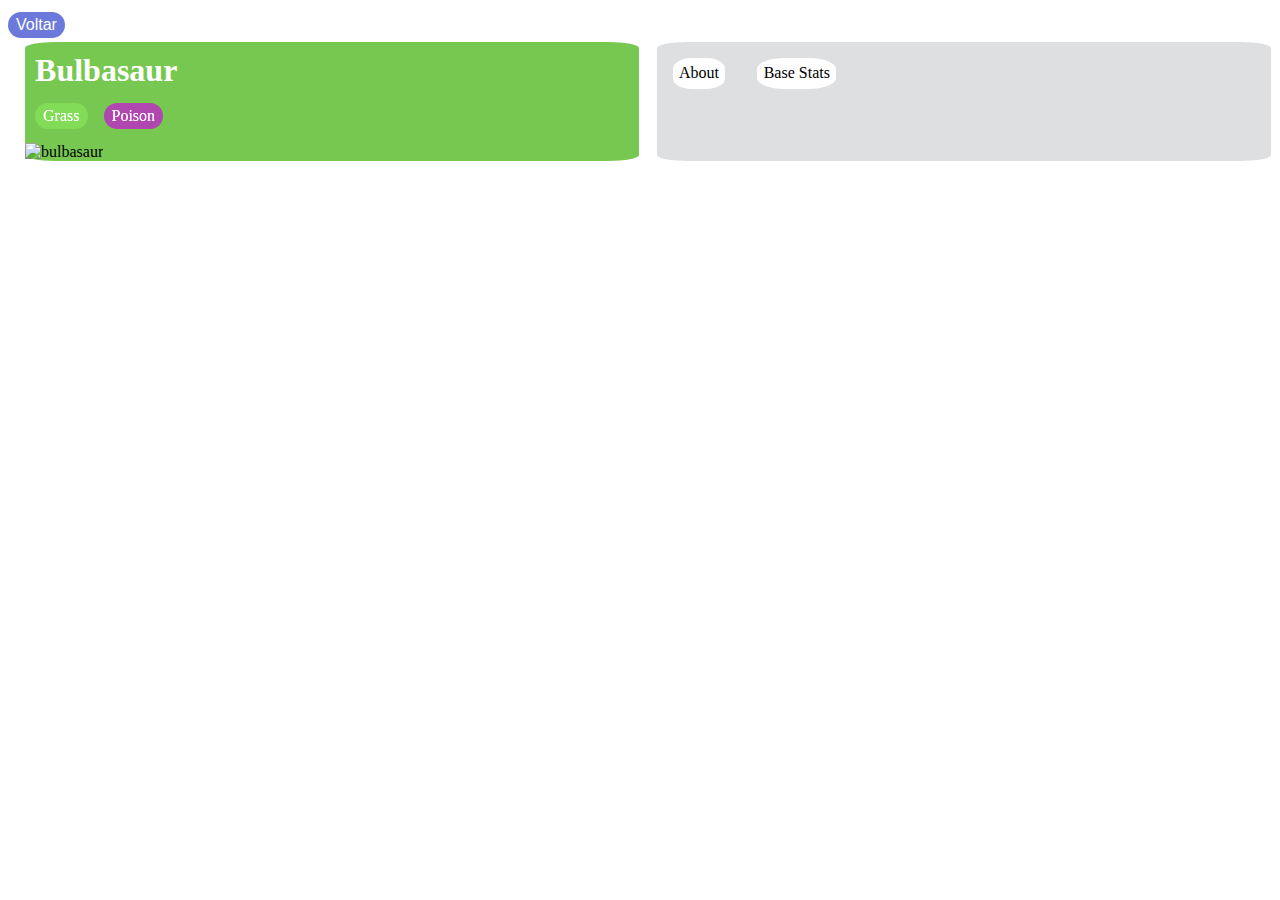
==== pokemon_profile.html @ c89489cd "refactor: change name of file" ====
<!DOCTYPE html>
<html lang="pt-BR">

<head>
    <meta charset="UTF-8">
    <meta http-equiv="X-UA-Compatible" content="IE=edge">
    <meta name="viewport" content="width=device-width, initial-scale=1.0">
    <title>Pokedex</title>

    <!-- Normalize CSS -->
    <link rel="stylesheet" href="https://cdnjs.cloudflare.com/ajax/libs/normalize/8.0.1/normalize.min.css"
        integrity="sha512-NhSC1YmyruXifcj/KFRWoC561YpHpc5Jtzgvbuzx5VozKpWvQ+4nXhPdFgmx8xqexRcpAglTj9sIBWINXa8x5w=="
        crossorigin="anonymous" referrerpolicy="no-referrer" />

    <!-- Font Roboto -->
    <link rel="preconnect" href="https://fonts.googleapis.com">
    <link rel="preconnect" href="https://fonts.gstatic.com" crossorigin>
    <link href="https://fonts.googleapis.com/css2?family=Roboto:wght@100;300;500;700&display=swap" rel="stylesheet">

    <!-- Nosso CSS -->
    <link rel="stylesheet" href="/assets/css/global.css">
    <link rel="stylesheet" href="/assets/css/pokemon_profile.css">
    <link rel="stylesheet" href="/assets/css/colors.css">
</head>

<body>
    <!-- Botão para voltar para página de lista -->
    <button type="button" class="back_button" onclick="window.location.href='index.html'">Voltar</button>

    <section class="content">
        <!-- Seção de informações básicas -->
        <section class="basic grass">
            <h1 class="name">Bulbasaur</h1>
            <ol class="types">
                <li class="type grass">Grass</li>
                <li class="type poison"> Poison</li>
            </ol>

            <img src="https://raw.githubusercontent.com/PokeAPI/sprites/master/sprites/pokemon/other/dream-world/1.svg"
                alt="bulbasaur">
        </section>

        <!-- Seção de detalhes -->
        <section class="details">

            <div class="menu">
                <div class="menu_option" onclick="showItems('about')">About</div>
                <div class="menu_option" onclick="showItems('base_stats')">Base Stats</div>
            </div>

            <div class="menu_items" id="about">
                <ol>
                    <li id="species">Species: Seed</li>
                    <li id="height">Height: 0.70cm</li>
                    <li id="weight">Weight: 6.9kg</li>
                    <li id="abilities">Abilities: Overgrow, Chlorophyl</li>
                </ol>
            </div>

            <div class="menu_items" id="base_stats">
                <ol>
                    <li id="hp">HP: 100</li>
                    <li id="attack">Attack: 100</li>
                    <li id="defense">Defense: 80</li>
                </ol>
            </div>


        </section>
    </section>

    <!-- Nosso JS -->
    <script src="/assets/js/pokemon-model.js"></script>
    <script src="/assets/js/poke-api.js"></script>
    <script src="/assets/js/main.js"></script>
</body>

</html>
---- assets/css/pokemon_profile.css ----
.back_button{
    padding: .25rem .5rem;
    margin: .25rem 0;
    font-size: 1rem;
    color: #fff;
    background-color: #6c79db;
    border: none;
    border-radius: 1rem;
}

.content{
    width: 100vw;
    padding: 0;
    margin: 0;
    display: flex;
    justify-content: space-evenly;
}

.basic, .details{
    flex-basis: 48%;
    border-radius: 5%;
}

.content .basic .name{
    padding: 0;
    margin: .625rem;
    color: #fff;
}

.content .basic .types{
    display: flex;
    flex-direction: row;
    padding: 0;
    margin: .625rem;
    gap: 1rem;
    list-style: none;
    color: #fff;

}
.content .basic .types .type {
    color: #fff;
    padding: .25rem .5rem;
    margin: .25rem 0;
    border-radius: 1rem;
    filter: brightness(1.1);
    text-align: center;
}

.content .basic .img{
    max-width: 100%;
    height: 150px;
}

.content .details{
    background-color: #dddfe1;
    margin: 0;
}

.content .details .menu{
    display: flex;
}

.content .details .menu_option{
    margin: 1rem;
    cursor: pointer;
    background-color: #fff;
    padding: .4rem;
    border-radius: 35%;
}

.content .details .menu_option:hover{
    background-color: rebeccapurple;
    color: #fff;
}

.content .details .menu_items{
    display: none;
}

.content .details .menu_items.active{
    display: block;

}

.content .details .menu_items ol{
    list-style: none;
}
---- assets/css/colors.css ----
.normal {
    background-color: #a6a877;
}

.grass {
    background-color: #77c850;
}

.fire {
    background-color: #ee7f30;
}

.water {
    background-color: #678fee;
}

.electric {
    background-color: #f7cf2e;
}

.ice {
    background-color: #98d5d7;
}

.ground {
    background-color: #dfbf69;
}

.flying {
    background-color: #a98ff0;
}

.poison {
    background-color: #a040a0;
}

.fighting {
    background-color: #bf3029;
}

.psychic {
    background-color: #f65687;
}

.dark {
    background-color: #725847;
}

.rock {
    background-color: #b8a137;
}

.bug {
    background-color: #a8b720;
}

.ghost {
    background-color: #6e5896;
}

.steel {
    background-color: #b9b7cf;
}

.dragon {
    background-color: #6f38f6;
}

.fairy {
    background-color: #f9aec7;
}
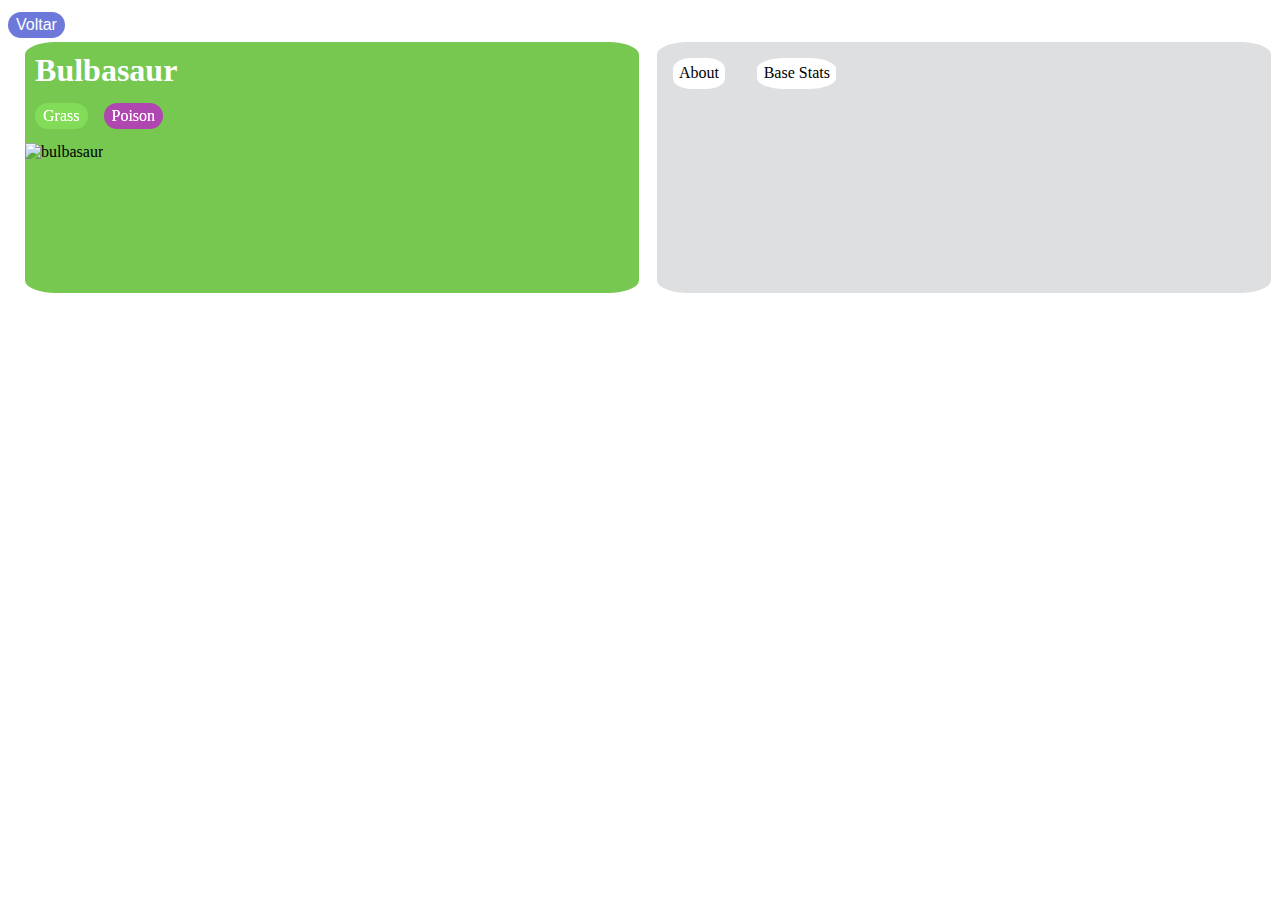
==== commit e400d680: "feat: add div img" ====
--- a/pokemon_profile.html
+++ b/pokemon_profile.html
@@ -36,8 +36,10 @@
                 <li class="type poison"> Poison</li>
             </ol>
 
-            <img src="https://raw.githubusercontent.com/PokeAPI/sprites/master/sprites/pokemon/other/dream-world/1.svg"
-                alt="bulbasaur">
+            <div class="img">
+                <img src="https://raw.githubusercontent.com/PokeAPI/sprites/master/sprites/pokemon/other/dream-world/1.svg"
+                    alt="bulbasaur">
+            </div>
         </section>
 
         <!-- Seção de detalhes -->
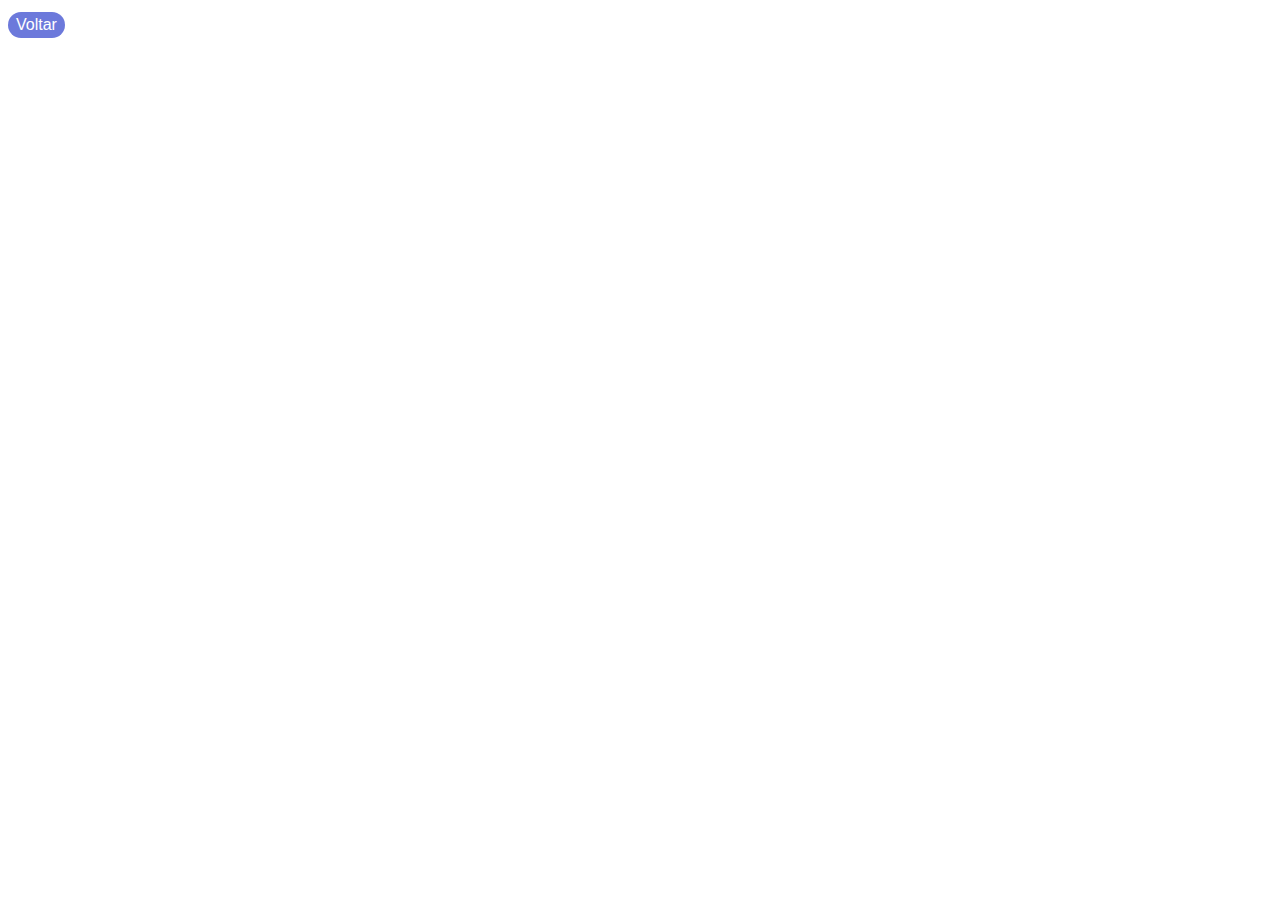
==== commit c86e4fc0: "feat: add html to detail pokemon, but dont add api logic" ====
--- a/pokemon_profile.html
+++ b/pokemon_profile.html
@@ -27,53 +27,15 @@
     <!-- Botão para voltar para página de lista -->
     <button type="button" class="back_button" onclick="window.location.href='index.html'">Voltar</button>
 
-    <section class="content">
-        <!-- Seção de informações básicas -->
-        <section class="basic grass">
-            <h1 class="name">Bulbasaur</h1>
-            <ol class="types">
-                <li class="type grass">Grass</li>
-                <li class="type poison"> Poison</li>
-            </ol>
-
-            <div class="img">
-                <img src="https://raw.githubusercontent.com/PokeAPI/sprites/master/sprites/pokemon/other/dream-world/1.svg"
-                    alt="bulbasaur">
-            </div>
-        </section>
-
-        <!-- Seção de detalhes -->
-        <section class="details">
-
-            <div class="menu">
-                <div class="menu_option" onclick="showItems('about')">About</div>
-                <div class="menu_option" onclick="showItems('base_stats')">Base Stats</div>
-            </div>
-
-            <div class="menu_items" id="about">
-                <ol>
-                    <li id="species">Species: Seed</li>
-                    <li id="height">Height: 0.70cm</li>
-                    <li id="weight">Weight: 6.9kg</li>
-                    <li id="abilities">Abilities: Overgrow, Chlorophyl</li>
-                </ol>
-            </div>
-
-            <div class="menu_items" id="base_stats">
-                <ol>
-                    <li id="hp">HP: 100</li>
-                    <li id="attack">Attack: 100</li>
-                    <li id="defense">Defense: 80</li>
-                </ol>
-            </div>
-
+    <section class="content" id="profileContent">
+        <!-- Detalhes do pokemon aqui -->
 
         </section>
     </section>
 
     <!-- Nosso JS -->
-    <script src="/assets/js/pokemon-model.js"></script>
-    <script src="/assets/js/poke-api.js"></script>
+    <script src="/assets/js/pokemon_model.js"></script>
+    <script src="/assets/js/poke_api.js"></script>
     <script src="/assets/js/main.js"></script>
 </body>
 
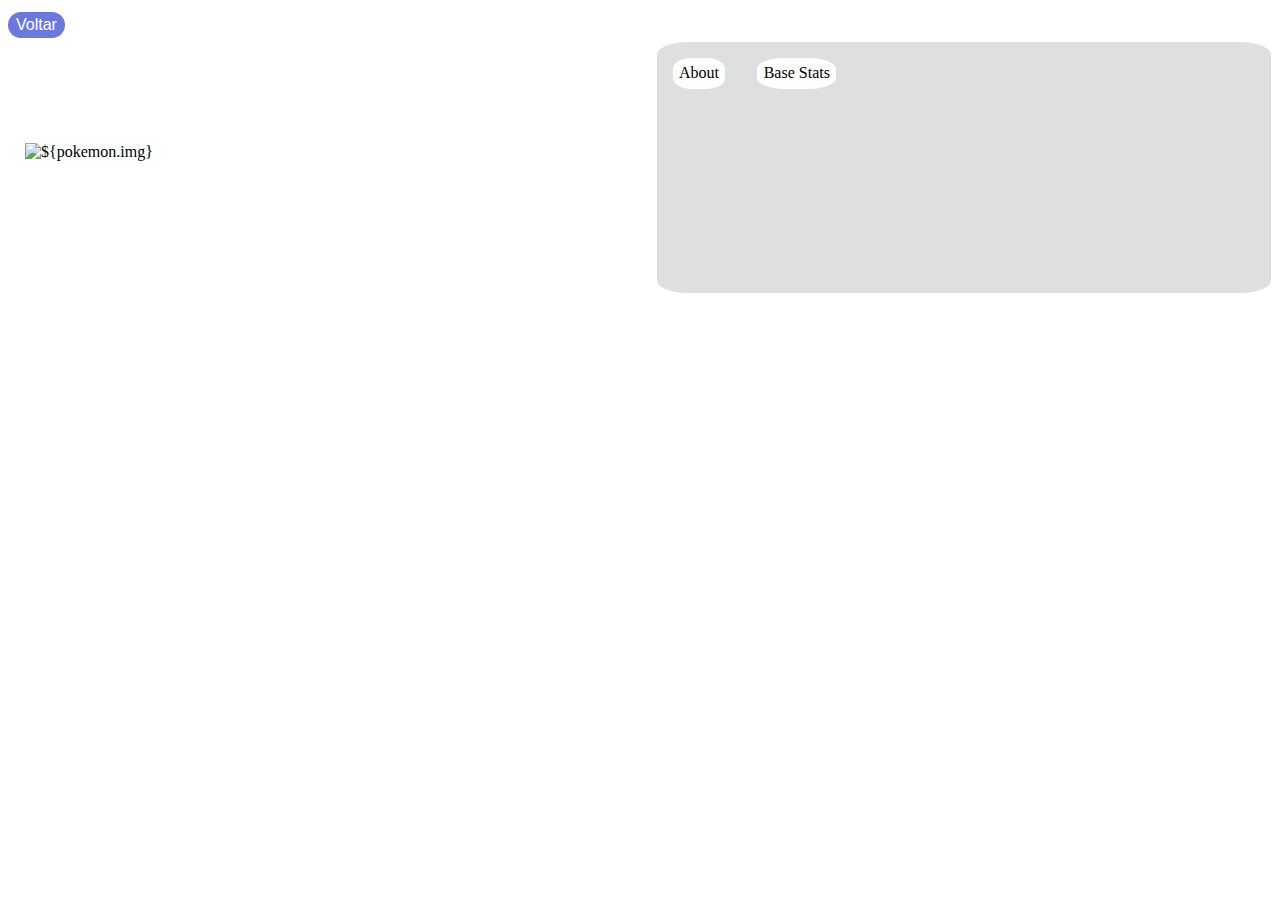
==== commit fbc31b29: "refactor: changes to base" ====
--- a/pokemon_profile.html
+++ b/pokemon_profile.html
@@ -30,6 +30,60 @@
     <section class="content" id="profileContent">
         <!-- Detalhes do pokemon aqui -->
 
+        <!-- Seção de informações básicas -->
+        <section class="basic ${pokemon.type}">
+            <h1 class="name">${pokemon.name}</h1>
+            <ol class="types">
+                ${pokemon.types
+                .map(
+                (type) =>
+                `<li class="type ${type}"> ${type}</li>`
+                )
+                .join("")}
+            </ol>
+
+            <div class="img">
+                <img src="${pokemon.photo}" alt="${pokemon.img}">
+            </div>
+        </section>
+
+        <!-- Seção de detalhes -->
+        <section class="details">
+
+            <div class="menu">
+                <div class="menu_option" onclick="showItems('about')">About</div>
+                <div class="menu_option" onclick="showItems('base_stats')">Base Stats</div>
+            </div>
+
+            <div class="menu_items" id="about">
+                <ol>
+                    <li id="species">Species: ${
+                        pokemon.species
+                        }</li>
+                    <li id="height">Height: ${
+                        pokemon.height
+                        }</li>
+                    <li id="weight">Weight: ${
+                        pokemon.wight
+                        }</li>
+                    <li id="abilities">Abilities: ${
+                        pokemon.abilities
+                        }</li>
+                </ol>
+            </div>
+
+            <div class="menu_items" id="base_stats">
+                <ol>
+                    <li id="hp">HP: ${pokemon.hp}</li>
+                    <li id="attack">Attack: ${
+                        pokemon.attack
+                        }</li>
+                    <li id="defense">Defense: ${
+                        pokemon.defense
+                        }</li>
+                </ol>
+            </div>
+
         </section>
     </section>
 
